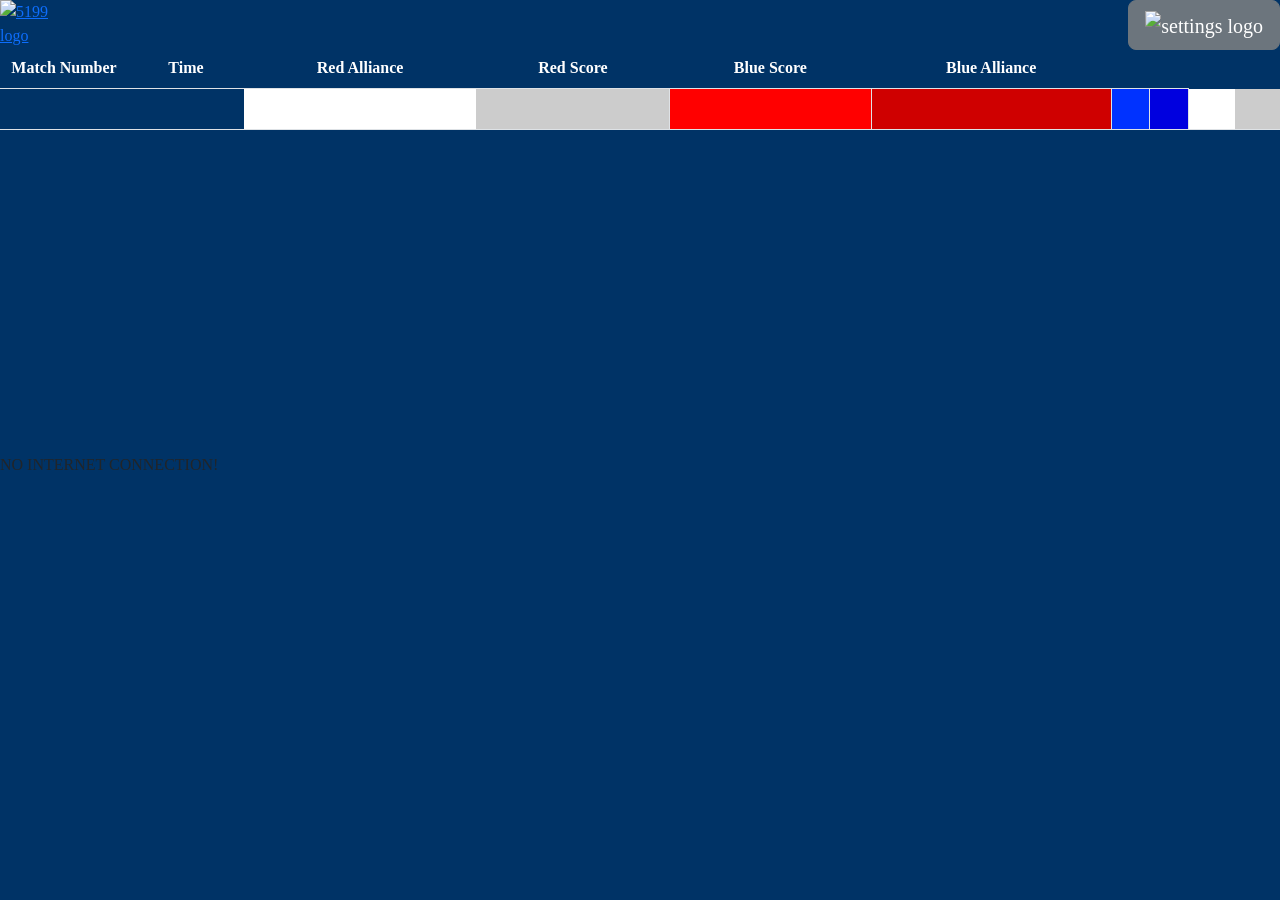
==== src/main/resources/templates/schedule.html @ a0627f83 "accessibility improvements Front page is easier to navigate. The settings button on the schedule pag" ====
<!DOCTYPE HTML>
<html xmlns:th="http://www.thymeleaf.org">
<head>
    <title>Schedule</title>
    <meta http-equiv="Content-Type" content="text/html; charset=UTF-8"/>
    <link href="https://cdn.jsdelivr.net/npm/bootstrap@5.3.5/dist/css/bootstrap.min.css" rel="stylesheet"
          integrity="sha384-SgOJa3DmI69IUzQ2PVdRZhwQ+dy64/BUtbMJw1MZ8t5HZApcHrRKUc4W0kG879m7" crossorigin="anonymous">
    <script src="https://cdn.jsdelivr.net/npm/bootstrap@5.3.5/dist/js/bootstrap.bundle.min.js"
            integrity="sha384-k6d4wzSIapyDyv1kpU366/PK5hCdSbCRGRCMv+eplOQJWyd1fbcAu9OCUj5zNLiq"
            crossorigin="anonymous"></script>
    <link rel="stylesheet" href="styledpage.css">
</head>
<body>
<div class="heading-block">
    <div style="display: inline-block; width: 48px; height: 48px;">
        <a href="/">
          <img src="favicon.ico" style="width: 48px;" alt="5199 logo">
        </a>
    </div>
    <h1 style="color: #ffffff;"
        class="centered" th:text="|${configuration.teamNumber}'s ${eventName} Match Schedule|">
    </h1>
    <a href="settings" class="btn btn-secondary btn-lg position-absolute top-0 end-0"><img src="settings.png" height="25" alt="settings logo"></a>
</div>
<table class="table table-custom text-center">
    <thead class="sticky-top bgCol">
    <tr>
        <th scope="col">Match Number</th>
        <th scope="col">Time</th>
        <th scope="col">Red Alliance</th>
        <th scope="col">Red Score</th>
        <th scope="col">Blue Score</th>
        <th scope="col">Blue Alliance</th>
    </tr>
    </thead>
    <tbody>
    <tr th:each="match:${MatchRows}">
        <td th:text="${match.matchName}" style="width: 10%"></td>
        <td th:text="${match.time}"></td>
        <span th:if="${match.winner == 'red'}">
        <td class="winCol">
          <span th:each="team:${match.redAlliance}">&nbsp
            <span th:style="|font-weight: ${team.fontWeight}; color: ${team.color};|" th:text="${team.text}"></span>
          </span>
        </td>
      </span>
        <span th:unless="${match.winner == 'red'}">
        <td class="loseCol">
          <span th:each="team:${match.redAlliance}">&nbsp
            <span th:style="|font-weight: ${team.fontWeight}; color: ${team.color};|" th:text="${team.text}"></span>
          </span>
        </td>
      </span>

        <a th:if="${match.winner == 'red'}">
            <td class="redColWin border" th:text="${match.redScore}"></td>
        </a>
        <a th:unless="${match.winner == 'red'}">
            <td class="redColLose border" th:text="${match.redScore}"></td>
        </a>

        <a th:if="${match.winner == 'blue'}">
            <td class="blueColWin border" th:text="${match.blueScore}"></td>
        </a>
        <a th:unless="${match.winner == 'blue'}">
            <td class="blueColLose border" th:text="${match.blueScore}"></td>
        </a>

        <span th:if="${match.winner == 'blue'}">
        <td class="winCol">
          <span th:each="team:${match.blueAlliance}">&nbsp
            <span th:style="|font-weight: ${team.fontWeight}; color: ${team.color};|" th:text="${team.text}"></span>
          </span>
        </td>
      </span>
        <span th:unless="${match.winner == 'blue'}">
        <td class="loseCol">
          <span th:each="team:${match.blueAlliance}">&nbsp
            <span th:style="|font-weight: ${team.fontWeight}; color: ${team.color};|" th:text="${team.text}"></span>
          </span>
        </td>
      </span>
    </tr>
    </tbody>
</table>
<iframe
        width="500"
        height="300"
        th:if="${webcast.type.name() == 'youtube'}"
        th:src="|https://www.youtube.com/embed/${webcast.channel}?autoplay=1|"
        title="YouTube video player"
        frameborder="0"
        allow="autoplay; clipboard-write; encrypted-media; gyroscope; picture-in-picture; web-share"
        referrerpolicy="strict-origin-when-cross-origin">
</iframe>
<iframe
        th:if="${webcast.type.name() == 'twitch'}"
        th:src="|https://player.twitch.tv/?channel=${webcast.channel}&parent=localhost|"
        height="300"
        width="500"
        allowfullscreen>
</iframe>
</body>
<footer>
    <span th:style="'font-weight: bold; color:#ff4444; display:' + (${connected}? 'none' : 'inline')">NO INTERNET CONNECTION!</span>
</footer>
</html>
---- src/main/resources/templates/styledpage.css ----
@font-face {
font-family: eurostile;
src: url('5199-fonts/Eurostile-Extended-2-Regular.otf') format('opentype');
font-weight: normal;
}
@font-face {
font-family: eurostile;
src: url('5199-fonts/Eurostile-Extended-2-Bold.otf') format('opentype');
font-weight: bold;
}

body{
  background-color: #003366;
  font-family: eurostile;
}

.table-custom {
  --bs-table-bg: transparent !important;
  --bs-table-color: #ffffff;
}

td.redColWin {
background: #FF0000 !important;
color: white;
}
td.redColLose {
background: #cf0000 !important;
color: #dddddd;
}

td.blueColWin {
background: #0032ff !important;
color: white;
}
td.blueColLose {
background: #0000df !important;
color: #dddddd;
}

td.winCol {
background: #ffffff;
}
thead.bgCol{
background: #003366;
}
td.loseCol {
background: #cccccc;
}
h1.centered {
display: inline-block;
position:absolute;
left:50vw;
transform: translate(-50%,0%);
width: max-content
}
div.heading-block{
width: 100vw;
height: 48px;
display:block;
}
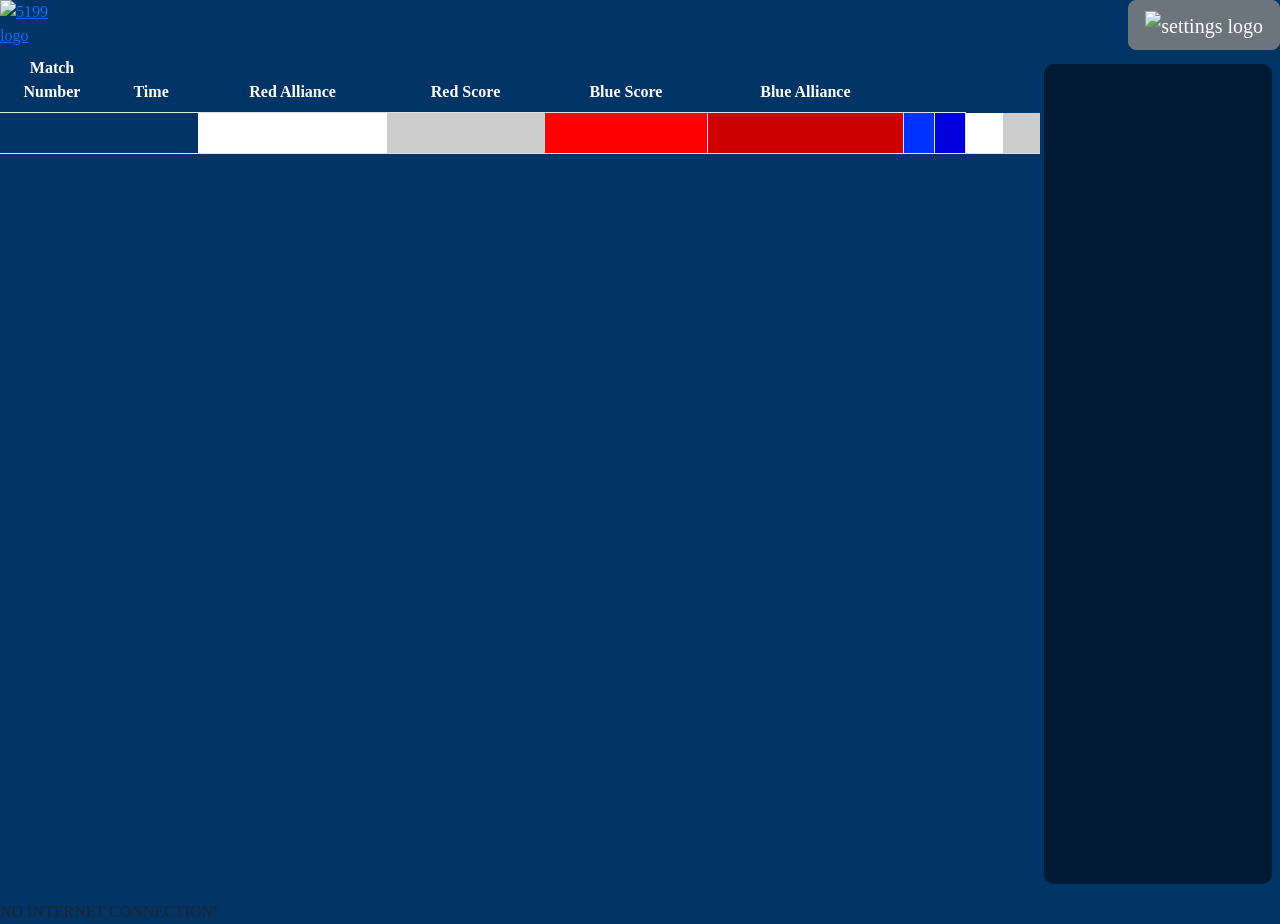
==== commit 71860d4f: "added caresuale" ====
--- a/src/main/resources/templates/schedule.html
+++ b/src/main/resources/templates/schedule.html
@@ -9,6 +9,51 @@
             integrity="sha384-k6d4wzSIapyDyv1kpU366/PK5hCdSbCRGRCMv+eplOQJWyd1fbcAu9OCUj5zNLiq"
             crossorigin="anonymous"></script>
     <link rel="stylesheet" href="styledpage.css">
+    <style>
+        .schedule-layout {
+            display: flex;
+            align-items: flex-start;
+        }
+        .schedule-table-col {
+            flex: 1;
+            min-width: 0;
+            overflow-x: auto;
+        }
+        .carousel-col {
+            width: 240px;
+            min-width: 240px;
+            position: sticky;
+            top: 48px;
+            height: calc(100vh - 48px);
+            padding: 8px 8px 8px 4px;
+            display: flex;
+            align-items: center;
+        }
+        .scroll-container {
+            width: 100%;
+            height: calc(100vh - 80px);
+            border-radius: 10px;
+            overflow: hidden;
+            background-color: #001a33;
+        }
+        .scroll-track {
+            display: flex;
+            flex-direction: column;
+            gap: 6px;
+            animation: scroll-up 90s linear infinite;
+        }
+        .scroll-track img {
+            width: 100%;
+            height: auto;
+            display: block;
+            border-radius: 6px;
+            flex-shrink: 0;
+        }
+        @keyframes scroll-up {
+            0%   { transform: translateY(0); }
+            100% { transform: translateY(-50%); }
+        }
+    </style>
 </head>
 <body>
 <div class="heading-block">
@@ -22,86 +67,127 @@
     </h1>
     <a href="settings" class="btn btn-secondary btn-lg position-absolute top-0 end-0"><img src="settings.png" height="25" alt="settings logo"></a>
 </div>
-<table class="table table-custom text-center">
-    <thead class="sticky-top bgCol">
-    <tr>
-        <th scope="col">Match Number</th>
-        <th scope="col">Time</th>
-        <th scope="col">Red Alliance</th>
-        <th scope="col">Red Score</th>
-        <th scope="col">Blue Score</th>
-        <th scope="col">Blue Alliance</th>
-    </tr>
-    </thead>
-    <tbody>
-    <tr th:each="match:${MatchRows}">
-        <td th:text="${match.matchName}" style="width: 10%"></td>
-        <td th:text="${match.time}"></td>
-        <span th:if="${match.winner == 'red'}">
-        <td class="winCol">
-          <span th:each="team:${match.redAlliance}">&nbsp
-            <span th:style="|font-weight: ${team.fontWeight}; color: ${team.color};|" th:text="${team.text}"></span>
-          </span>
-        </td>
-      </span>
-        <span th:unless="${match.winner == 'red'}">
-        <td class="loseCol">
-          <span th:each="team:${match.redAlliance}">&nbsp
-            <span th:style="|font-weight: ${team.fontWeight}; color: ${team.color};|" th:text="${team.text}"></span>
-          </span>
-        </td>
-      </span>
+<div class="schedule-layout">
+    <div class="schedule-table-col">
+        <table class="table table-custom text-center">
+            <thead class="sticky-top bgCol">
+            <tr>
+                <th scope="col">Match Number</th>
+                <th scope="col">Time</th>
+                <th scope="col">Red Alliance</th>
+                <th scope="col">Red Score</th>
+                <th scope="col">Blue Score</th>
+                <th scope="col">Blue Alliance</th>
+            </tr>
+            </thead>
+            <tbody>
+            <tr th:each="match:${MatchRows}">
+                <td th:text="${match.matchName}" style="width: 10%"></td>
+                <td th:text="${match.time}"></td>
+                <span th:if="${match.winner == 'red'}">
+                <td class="winCol">
+                  <span th:each="team:${match.redAlliance}">&nbsp
+                    <span th:style="|font-weight: ${team.fontWeight}; color: ${team.color};|" th:text="${team.text}"></span>
+                  </span>
+                </td>
+              </span>
+                <span th:unless="${match.winner == 'red'}">
+                <td class="loseCol">
+                  <span th:each="team:${match.redAlliance}">&nbsp
+                    <span th:style="|font-weight: ${team.fontWeight}; color: ${team.color};|" th:text="${team.text}"></span>
+                  </span>
+                </td>
+              </span>
 
-        <a th:if="${match.winner == 'red'}">
-            <td class="redColWin border" th:text="${match.redScore}"></td>
-        </a>
-        <a th:unless="${match.winner == 'red'}">
-            <td class="redColLose border" th:text="${match.redScore}"></td>
-        </a>
+                <a th:if="${match.winner == 'red'}">
+                    <td class="redColWin border" th:text="${match.redScore}"></td>
+                </a>
+                <a th:unless="${match.winner == 'red'}">
+                    <td class="redColLose border" th:text="${match.redScore}"></td>
+                </a>
 
-        <a th:if="${match.winner == 'blue'}">
-            <td class="blueColWin border" th:text="${match.blueScore}"></td>
-        </a>
-        <a th:unless="${match.winner == 'blue'}">
-            <td class="blueColLose border" th:text="${match.blueScore}"></td>
-        </a>
+                <a th:if="${match.winner == 'blue'}">
+                    <td class="blueColWin border" th:text="${match.blueScore}"></td>
+                </a>
+                <a th:unless="${match.winner == 'blue'}">
+                    <td class="blueColLose border" th:text="${match.blueScore}"></td>
+                </a>
 
-        <span th:if="${match.winner == 'blue'}">
-        <td class="winCol">
-          <span th:each="team:${match.blueAlliance}">&nbsp
-            <span th:style="|font-weight: ${team.fontWeight}; color: ${team.color};|" th:text="${team.text}"></span>
-          </span>
-        </td>
-      </span>
-        <span th:unless="${match.winner == 'blue'}">
-        <td class="loseCol">
-          <span th:each="team:${match.blueAlliance}">&nbsp
-            <span th:style="|font-weight: ${team.fontWeight}; color: ${team.color};|" th:text="${team.text}"></span>
-          </span>
-        </td>
-      </span>
-    </tr>
-    </tbody>
-</table>
-<iframe
-        width="500"
-        height="300"
-        th:if="${webcast.type.name() == 'youtube'}"
-        th:src="|https://www.youtube.com/embed/${webcast.channel}?autoplay=1|"
-        title="YouTube video player"
-        frameborder="0"
-        allow="autoplay; clipboard-write; encrypted-media; gyroscope; picture-in-picture; web-share"
-        referrerpolicy="strict-origin-when-cross-origin">
-</iframe>
-<iframe
-        th:if="${webcast.type.name() == 'twitch'}"
-        th:src="|https://player.twitch.tv/?channel=${webcast.channel}&parent=localhost|"
-        height="300"
-        width="500"
-        allowfullscreen>
-</iframe>
-</body>
+                <span th:if="${match.winner == 'blue'}">
+                <td class="winCol">
+                  <span th:each="team:${match.blueAlliance}">&nbsp
+                    <span th:style="|font-weight: ${team.fontWeight}; color: ${team.color};|" th:text="${team.text}"></span>
+                  </span>
+                </td>
+              </span>
+                <span th:unless="${match.winner == 'blue'}">
+                <td class="loseCol">
+                  <span th:each="team:${match.blueAlliance}">&nbsp
+                    <span th:style="|font-weight: ${team.fontWeight}; color: ${team.color};|" th:text="${team.text}"></span>
+                  </span>
+                </td>
+              </span>
+            </tr>
+            </tbody>
+        </table>
+        <iframe
+                width="500"
+                height="300"
+                th:if="${webcast.type.name() == 'youtube'}"
+                th:src="|https://www.youtube.com/embed/${webcast.channel}?autoplay=1|"
+                title="YouTube video player"
+                frameborder="0"
+                allow="autoplay; clipboard-write; encrypted-media; gyroscope; picture-in-picture; web-share"
+                referrerpolicy="strict-origin-when-cross-origin">
+        </iframe>
+        <iframe
+                th:if="${webcast.type.name() == 'twitch'}"
+                th:src="|https://player.twitch.tv/?channel=${webcast.channel}&parent=localhost|"
+                height="300"
+                width="500"
+                allowfullscreen>
+        </iframe>
+    </div>
+    <div class="carousel-col">
+        <div class="scroll-container">
+            <div class="scroll-track"></div>
+        </div>
+    </div>
+</div>
 <footer>
     <span th:style="'font-weight: bold; color:#ff4444; display:' + (${connected}? 'none' : 'inline')">NO INTERNET CONNECTION!</span>
 </footer>
-</html>+<script>
+    let currentImageList = [];
+
+    function buildCarousel(images) {
+        const track = document.querySelector('.scroll-track');
+        if (!track || images.length === 0) return;
+        const v = Date.now();
+        const doubled = [...images, ...images];
+        track.innerHTML = doubled.map((src, i) =>
+            `<img src="${src}?v=${v}" alt="Photo ${(i % images.length) + 1}">`
+        ).join('');
+        const duration = Math.max(images.length * 2, 10);
+        track.style.animation = 'none';
+        void track.offsetHeight;
+        track.style.animation = `scroll-up ${duration}s linear infinite`;
+    }
+
+    function refreshImages() {
+        fetch('/api/images')
+            .then(r => r.json())
+            .then(images => {
+                if (JSON.stringify(images) !== JSON.stringify(currentImageList)) {
+                    currentImageList = images;
+                    buildCarousel(images);
+                }
+            })
+            .catch(() => console.warn('Could not load image list'));
+    }
+
+    refreshImages();
+    setInterval(refreshImages, 60000);
+</script>
+</body>
+</html>
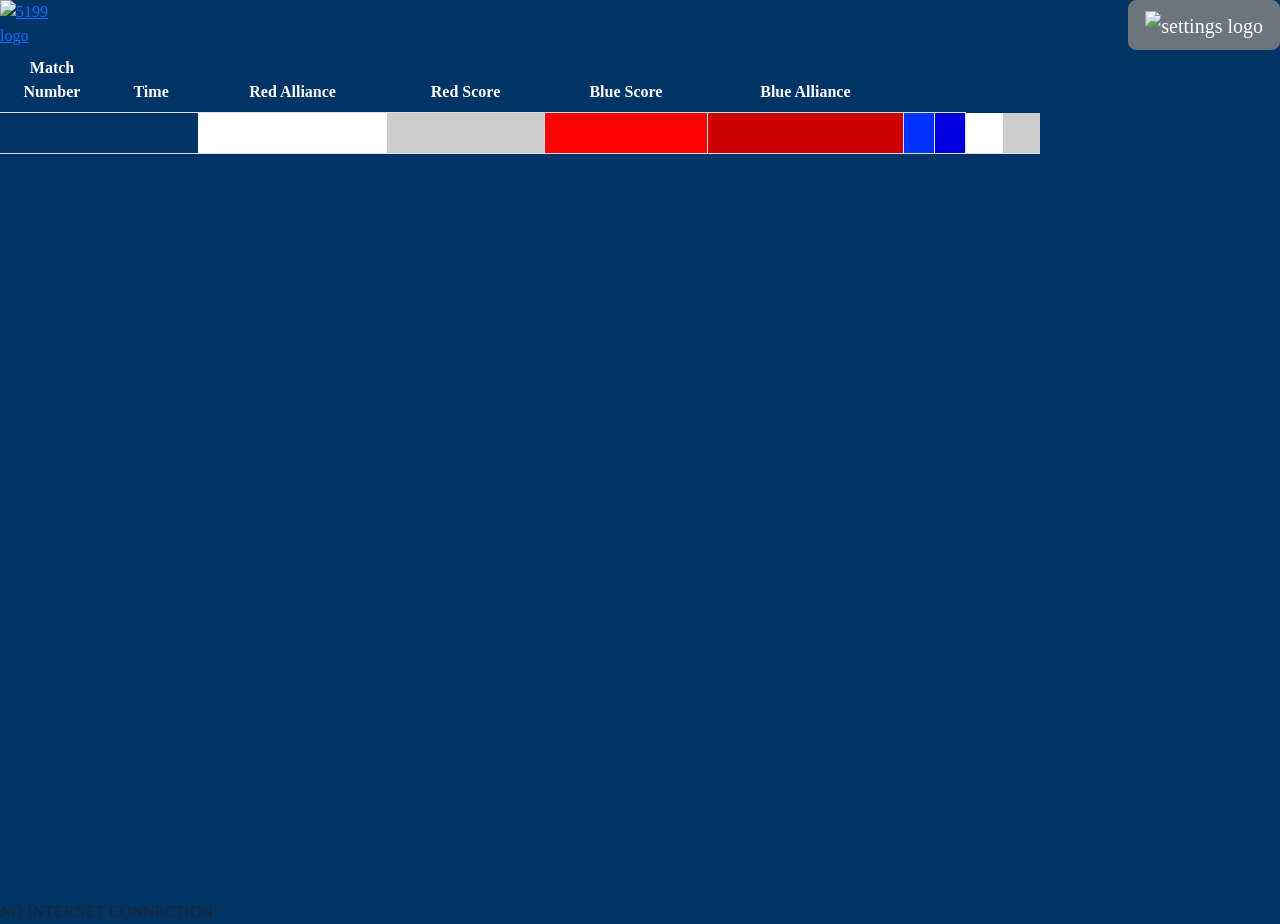
==== commit 2326795c: "made the images actually check in reel time (pun INTENDED)" ====
--- a/src/main/resources/templates/schedule.html
+++ b/src/main/resources/templates/schedule.html
@@ -35,12 +35,21 @@
             border-radius: 10px;
             overflow: hidden;
             background-color: #001a33;
+            opacity: 0;
+            transition: opacity 0.7s ease;
+            position: relative;
         }
         .scroll-track {
+            position: absolute;
+            top: 0;
+            left: 0;
+            width: 100%;
             display: flex;
             flex-direction: column;
             gap: 6px;
-            animation: scroll-up 90s linear infinite;
+            will-change: transform;
+            opacity: 0;
+            transition: opacity 1s ease;
         }
         .scroll-track img {
             width: 100%;
@@ -150,7 +159,8 @@
     </div>
     <div class="carousel-col">
         <div class="scroll-container">
-            <div class="scroll-track"></div>
+            <div class="scroll-track scroll-track-a"></div>
+            <div class="scroll-track scroll-track-b"></div>
         </div>
     </div>
 </div>
@@ -159,19 +169,45 @@
 </footer>
 <script>
     let currentImageList = [];
+    let reshuffleTimer = null;
+    let activeTrack = 'a';
+
+    function shuffle(arr) {
+        for (let i = arr.length - 1; i > 0; i--) {
+            const j = Math.floor(Math.random() * (i + 1));
+            [arr[i], arr[j]] = [arr[j], arr[i]];
+        }
+        return arr;
+    }
 
     function buildCarousel(images) {
-        const track = document.querySelector('.scroll-track');
-        if (!track || images.length === 0) return;
+        if (reshuffleTimer) clearTimeout(reshuffleTimer);
+        const container = document.querySelector('.scroll-container');
+        const trackA = document.querySelector('.scroll-track-a');
+        const trackB = document.querySelector('.scroll-track-b');
+        if (!container || !trackA || !trackB || images.length === 0) return;
+
+        const duration = Math.max(images.length * 5, 30);
+        const next = activeTrack === 'a' ? trackB : trackA;
+        const curr = activeTrack === 'a' ? trackA : trackB;
+
         const v = Date.now();
-        const doubled = [...images, ...images];
-        track.innerHTML = doubled.map((src, i) =>
+        const shuffled = shuffle([...images]);
+        const doubled = [...shuffled, ...shuffled];
+        next.innerHTML = doubled.map((src, i) =>
             `<img src="${src}?v=${v}" alt="Photo ${(i % images.length) + 1}">`
         ).join('');
-        const duration = Math.max(images.length * 2, 10);
-        track.style.animation = 'none';
-        void track.offsetHeight;
-        track.style.animation = `scroll-up ${duration}s linear infinite`;
+        next.style.animation = 'none';
+        void next.offsetHeight;
+        next.style.animation = `scroll-up ${duration}s linear infinite`;
+
+        // Crossfade: bring next in, push curr out simultaneously
+        next.style.opacity = '1';
+        curr.style.opacity = '0';
+        container.style.opacity = '1';
+
+        activeTrack = activeTrack === 'a' ? 'b' : 'a';
+        reshuffleTimer = setTimeout(() => buildCarousel(currentImageList), duration * 1000);
     }
 
     function refreshImages() {
@@ -187,7 +223,7 @@
     }
 
     refreshImages();
-    setInterval(refreshImages, 60000);
+    setInterval(refreshImages, 300000);
 </script>
 </body>
 </html>
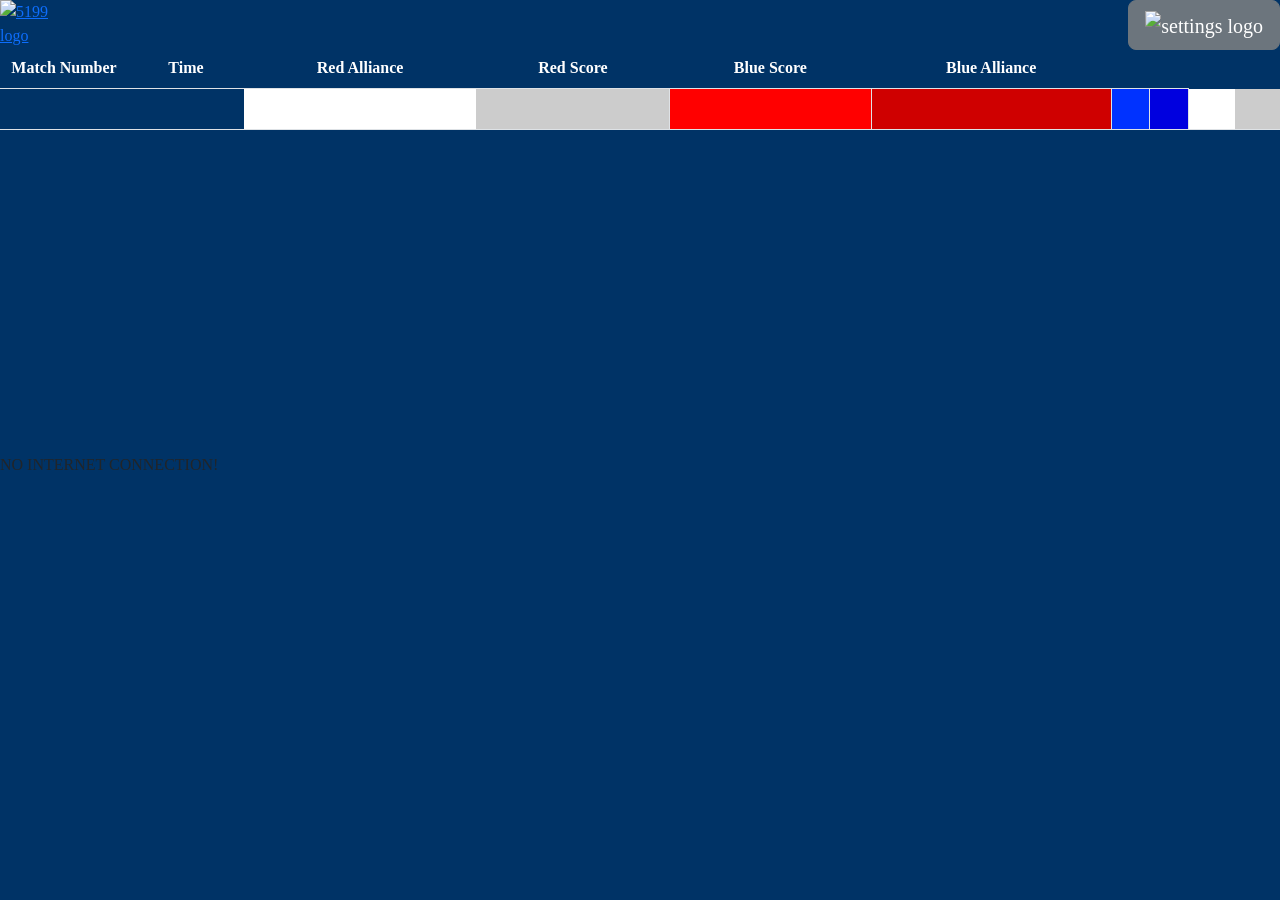
==== commit b02dd6fe: "Merge acf923d5499b5f2c89465d7d36d39a1fcd834fec into ed7eb08d64fbe1a3f5cdae43ecf8d6bd995fa900" ====
--- a/src/main/resources/templates/schedule.html
+++ b/src/main/resources/templates/schedule.html
@@ -1,68 +1,15 @@
 <!DOCTYPE HTML>
-<html xmlns:th="http://www.thymeleaf.org">
+<html xmlns:th="http://www.thymeleaf.org" lang="en_US">
 <head>
     <title>Schedule</title>
     <meta http-equiv="Content-Type" content="text/html; charset=UTF-8"/>
+    <meta http-equiv="refresh" content="60" />
     <link href="https://cdn.jsdelivr.net/npm/bootstrap@5.3.5/dist/css/bootstrap.min.css" rel="stylesheet"
           integrity="sha384-SgOJa3DmI69IUzQ2PVdRZhwQ+dy64/BUtbMJw1MZ8t5HZApcHrRKUc4W0kG879m7" crossorigin="anonymous">
     <script src="https://cdn.jsdelivr.net/npm/bootstrap@5.3.5/dist/js/bootstrap.bundle.min.js"
             integrity="sha384-k6d4wzSIapyDyv1kpU366/PK5hCdSbCRGRCMv+eplOQJWyd1fbcAu9OCUj5zNLiq"
             crossorigin="anonymous"></script>
     <link rel="stylesheet" href="styledpage.css">
-    <style>
-        .schedule-layout {
-            display: flex;
-            align-items: flex-start;
-        }
-        .schedule-table-col {
-            flex: 1;
-            min-width: 0;
-            overflow-x: auto;
-        }
-        .carousel-col {
-            width: 240px;
-            min-width: 240px;
-            position: sticky;
-            top: 48px;
-            height: calc(100vh - 48px);
-            padding: 8px 8px 8px 4px;
-            display: flex;
-            align-items: center;
-        }
-        .scroll-container {
-            width: 100%;
-            height: calc(100vh - 80px);
-            border-radius: 10px;
-            overflow: hidden;
-            background-color: #001a33;
-            opacity: 0;
-            transition: opacity 0.7s ease;
-            position: relative;
-        }
-        .scroll-track {
-            position: absolute;
-            top: 0;
-            left: 0;
-            width: 100%;
-            display: flex;
-            flex-direction: column;
-            gap: 6px;
-            will-change: transform;
-            opacity: 0;
-            transition: opacity 1s ease;
-        }
-        .scroll-track img {
-            width: 100%;
-            height: auto;
-            display: block;
-            border-radius: 6px;
-            flex-shrink: 0;
-        }
-        @keyframes scroll-up {
-            0%   { transform: translateY(0); }
-            100% { transform: translateY(-50%); }
-        }
-    </style>
 </head>
 <body>
 <div class="heading-block">
@@ -76,154 +23,86 @@
     </h1>
     <a href="settings" class="btn btn-secondary btn-lg position-absolute top-0 end-0"><img src="settings.png" height="25" alt="settings logo"></a>
 </div>
-<div class="schedule-layout">
-    <div class="schedule-table-col">
-        <table class="table table-custom text-center">
-            <thead class="sticky-top bgCol">
-            <tr>
-                <th scope="col">Match Number</th>
-                <th scope="col">Time</th>
-                <th scope="col">Red Alliance</th>
-                <th scope="col">Red Score</th>
-                <th scope="col">Blue Score</th>
-                <th scope="col">Blue Alliance</th>
-            </tr>
-            </thead>
-            <tbody>
-            <tr th:each="match:${MatchRows}">
-                <td th:text="${match.matchName}" style="width: 10%"></td>
-                <td th:text="${match.time}"></td>
-                <span th:if="${match.winner == 'red'}">
-                <td class="winCol">
-                  <span th:each="team:${match.redAlliance}">&nbsp
-                    <span th:style="|font-weight: ${team.fontWeight}; color: ${team.color};|" th:text="${team.text}"></span>
-                  </span>
-                </td>
-              </span>
-                <span th:unless="${match.winner == 'red'}">
-                <td class="loseCol">
-                  <span th:each="team:${match.redAlliance}">&nbsp
-                    <span th:style="|font-weight: ${team.fontWeight}; color: ${team.color};|" th:text="${team.text}"></span>
-                  </span>
-                </td>
-              </span>
+<table class="table table-custom text-center">
+    <thead class="sticky-top bgCol">
+    <tr>
+        <th scope="col">Match Number</th>
+        <th scope="col">Time</th>
+        <th scope="col">Red Alliance</th>
+        <th scope="col">Red Score</th>
+        <th scope="col">Blue Score</th>
+        <th scope="col">Blue Alliance</th>
+    </tr>
+    </thead>
+    <tbody>
+    <tr th:each="match:${MatchRows}">
+        <td th:text="${match.matchName}" style="width: 10%"></td>
+        <td th:text="${match.time}"></td>
+        <span th:if="${match.winner == 'red'}">
+        <td class="winCol">
+          <span th:each="team:${match.redAlliance}">&nbsp
+            <span th:style="|font-weight: ${team.fontWeight}; color: ${team.color};|" th:text="${team.text}"></span>
+          </span>
+        </td>
+      </span>
+        <span th:unless="${match.winner == 'red'}">
+        <td class="loseCol">
+          <span th:each="team:${match.redAlliance}">&nbsp
+            <span th:style="|font-weight: ${team.fontWeight}; color: ${team.color};|" th:text="${team.text}"></span>
+          </span>
+        </td>
+      </span>
 
-                <a th:if="${match.winner == 'red'}">
-                    <td class="redColWin border" th:text="${match.redScore}"></td>
-                </a>
-                <a th:unless="${match.winner == 'red'}">
-                    <td class="redColLose border" th:text="${match.redScore}"></td>
-                </a>
+        <a th:if="${match.winner == 'red'}">
+            <td class="redColWin border" th:text="${match.redScore}"></td>
+        </a>
+        <a th:unless="${match.winner == 'red'}">
+            <td class="redColLose border" th:text="${match.redScore}"></td>
+        </a>
 
-                <a th:if="${match.winner == 'blue'}">
-                    <td class="blueColWin border" th:text="${match.blueScore}"></td>
-                </a>
-                <a th:unless="${match.winner == 'blue'}">
-                    <td class="blueColLose border" th:text="${match.blueScore}"></td>
-                </a>
+        <a th:if="${match.winner == 'blue'}">
+            <td class="blueColWin border" th:text="${match.blueScore}"></td>
+        </a>
+        <a th:unless="${match.winner == 'blue'}">
+            <td class="blueColLose border" th:text="${match.blueScore}"></td>
+        </a>
 
-                <span th:if="${match.winner == 'blue'}">
-                <td class="winCol">
-                  <span th:each="team:${match.blueAlliance}">&nbsp
-                    <span th:style="|font-weight: ${team.fontWeight}; color: ${team.color};|" th:text="${team.text}"></span>
-                  </span>
-                </td>
-              </span>
-                <span th:unless="${match.winner == 'blue'}">
-                <td class="loseCol">
-                  <span th:each="team:${match.blueAlliance}">&nbsp
-                    <span th:style="|font-weight: ${team.fontWeight}; color: ${team.color};|" th:text="${team.text}"></span>
-                  </span>
-                </td>
-              </span>
-            </tr>
-            </tbody>
-        </table>
-        <iframe
-                width="500"
-                height="300"
-                th:if="${webcast.type.name() == 'youtube'}"
-                th:src="|https://www.youtube.com/embed/${webcast.channel}?autoplay=1|"
-                title="YouTube video player"
-                frameborder="0"
-                allow="autoplay; clipboard-write; encrypted-media; gyroscope; picture-in-picture; web-share"
-                referrerpolicy="strict-origin-when-cross-origin">
-        </iframe>
-        <iframe
-                th:if="${webcast.type.name() == 'twitch'}"
-                th:src="|https://player.twitch.tv/?channel=${webcast.channel}&parent=localhost|"
-                height="300"
-                width="500"
-                allowfullscreen>
-        </iframe>
-    </div>
-    <div class="carousel-col">
-        <div class="scroll-container">
-            <div class="scroll-track scroll-track-a"></div>
-            <div class="scroll-track scroll-track-b"></div>
-        </div>
-    </div>
-</div>
+        <span th:if="${match.winner == 'blue'}">
+        <td class="winCol">
+          <span th:each="team:${match.blueAlliance}">&nbsp
+            <span th:style="|font-weight: ${team.fontWeight}; color: ${team.color};|" th:text="${team.text}"></span>
+          </span>
+        </td>
+      </span>
+        <span th:unless="${match.winner == 'blue'}">
+        <td class="loseCol">
+          <span th:each="team:${match.blueAlliance}">&nbsp
+            <span th:style="|font-weight: ${team.fontWeight}; color: ${team.color};|" th:text="${team.text}"></span>
+          </span>
+        </td>
+      </span>
+    </tr>
+    </tbody>
+</table>
+<iframe
+        width="500"
+        height="300"
+        th:if="${webcast.type.name() == 'youtube'}"
+        th:src="|https://www.youtube.com/embed/${webcast.channel}?autoplay=1|"
+        title="YouTube video player"
+        frameborder="0"
+        allow="autoplay; clipboard-write; encrypted-media; gyroscope; picture-in-picture; web-share"
+        referrerpolicy="strict-origin-when-cross-origin">
+</iframe>
+<iframe
+        th:if="${webcast.type.name() == 'twitch'}"
+        th:src="|https://player.twitch.tv/?channel=${webcast.channel}&parent=localhost|"
+        height="300"
+        width="500"
+        allowfullscreen>
+</iframe>
+</body>
 <footer>
     <span th:style="'font-weight: bold; color:#ff4444; display:' + (${connected}? 'none' : 'inline')">NO INTERNET CONNECTION!</span>
 </footer>
-<script>
-    let currentImageList = [];
-    let reshuffleTimer = null;
-    let activeTrack = 'a';
-
-    function shuffle(arr) {
-        for (let i = arr.length - 1; i > 0; i--) {
-            const j = Math.floor(Math.random() * (i + 1));
-            [arr[i], arr[j]] = [arr[j], arr[i]];
-        }
-        return arr;
-    }
-
-    function buildCarousel(images) {
-        if (reshuffleTimer) clearTimeout(reshuffleTimer);
-        const container = document.querySelector('.scroll-container');
-        const trackA = document.querySelector('.scroll-track-a');
-        const trackB = document.querySelector('.scroll-track-b');
-        if (!container || !trackA || !trackB || images.length === 0) return;
-
-        const duration = Math.max(images.length * 5, 30);
-        const next = activeTrack === 'a' ? trackB : trackA;
-        const curr = activeTrack === 'a' ? trackA : trackB;
-
-        const v = Date.now();
-        const shuffled = shuffle([...images]);
-        const doubled = [...shuffled, ...shuffled];
-        next.innerHTML = doubled.map((src, i) =>
-            `<img src="${src}?v=${v}" alt="Photo ${(i % images.length) + 1}">`
-        ).join('');
-        next.style.animation = 'none';
-        void next.offsetHeight;
-        next.style.animation = `scroll-up ${duration}s linear infinite`;
-
-        // Crossfade: bring next in, push curr out simultaneously
-        next.style.opacity = '1';
-        curr.style.opacity = '0';
-        container.style.opacity = '1';
-
-        activeTrack = activeTrack === 'a' ? 'b' : 'a';
-        reshuffleTimer = setTimeout(() => buildCarousel(currentImageList), duration * 1000);
-    }
-
-    function refreshImages() {
-        fetch('/api/images')
-            .then(r => r.json())
-            .then(images => {
-                if (JSON.stringify(images) !== JSON.stringify(currentImageList)) {
-                    currentImageList = images;
-                    buildCarousel(images);
-                }
-            })
-            .catch(() => console.warn('Could not load image list'));
-    }
-
-    refreshImages();
-    setInterval(refreshImages, 300000);
-</script>
-</body>
-</html>
+</html>
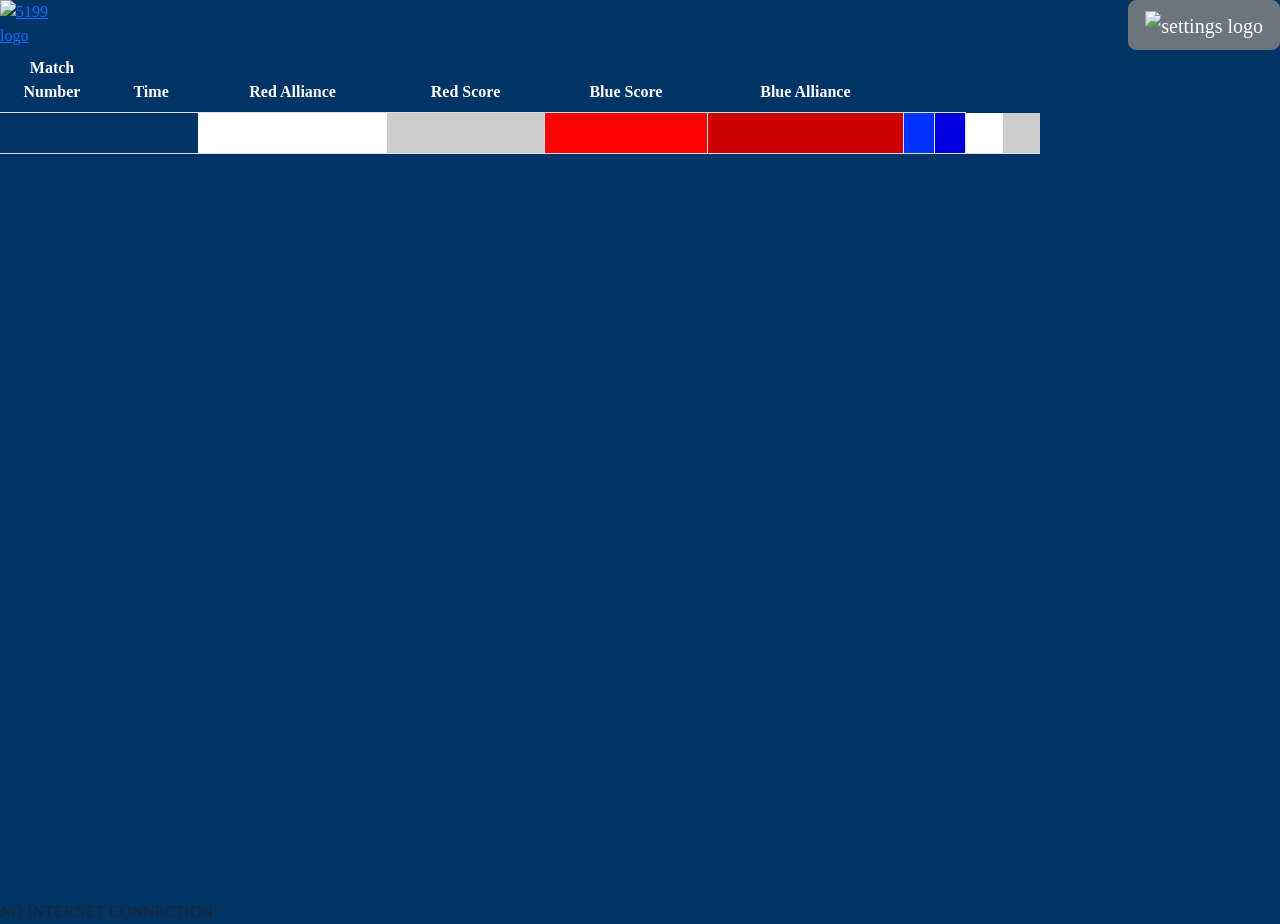
==== commit 96b11a8d: "added preloaded images so you dont have to set up the image cache every time" ====
--- a/src/main/resources/templates/schedule.html
+++ b/src/main/resources/templates/schedule.html
@@ -1,15 +1,68 @@
 <!DOCTYPE HTML>
-<html xmlns:th="http://www.thymeleaf.org" lang="en_US">
+<html xmlns:th="http://www.thymeleaf.org">
 <head>
     <title>Schedule</title>
     <meta http-equiv="Content-Type" content="text/html; charset=UTF-8"/>
-    <meta http-equiv="refresh" content="60" />
     <link href="https://cdn.jsdelivr.net/npm/bootstrap@5.3.5/dist/css/bootstrap.min.css" rel="stylesheet"
           integrity="sha384-SgOJa3DmI69IUzQ2PVdRZhwQ+dy64/BUtbMJw1MZ8t5HZApcHrRKUc4W0kG879m7" crossorigin="anonymous">
     <script src="https://cdn.jsdelivr.net/npm/bootstrap@5.3.5/dist/js/bootstrap.bundle.min.js"
             integrity="sha384-k6d4wzSIapyDyv1kpU366/PK5hCdSbCRGRCMv+eplOQJWyd1fbcAu9OCUj5zNLiq"
             crossorigin="anonymous"></script>
     <link rel="stylesheet" href="styledpage.css">
+    <style>
+        .schedule-layout {
+            display: flex;
+            align-items: flex-start;
+        }
+        .schedule-table-col {
+            flex: 1;
+            min-width: 0;
+            overflow-x: auto;
+        }
+        .carousel-col {
+            width: 240px;
+            min-width: 240px;
+            position: sticky;
+            top: 48px;
+            height: calc(100vh - 48px);
+            padding: 8px 8px 8px 4px;
+            display: flex;
+            align-items: center;
+        }
+        .scroll-container {
+            width: 100%;
+            height: calc(100vh - 80px);
+            border-radius: 10px;
+            overflow: hidden;
+            background-color: #001a33;
+            opacity: 0;
+            transition: opacity 0.7s ease;
+            position: relative;
+        }
+        .scroll-track {
+            position: absolute;
+            top: 0;
+            left: 0;
+            width: 100%;
+            display: flex;
+            flex-direction: column;
+            gap: 6px;
+            will-change: transform;
+            opacity: 0;
+            transition: opacity 1s ease;
+        }
+        .scroll-track img {
+            width: 100%;
+            height: auto;
+            display: block;
+            border-radius: 6px;
+            flex-shrink: 0;
+        }
+        @keyframes scroll-up {
+            0%   { transform: translateY(0); }
+            100% { transform: translateY(-50%); }
+        }
+    </style>
 </head>
 <body>
 <div class="heading-block">
@@ -23,86 +76,154 @@
     </h1>
     <a href="settings" class="btn btn-secondary btn-lg position-absolute top-0 end-0"><img src="settings.png" height="25" alt="settings logo"></a>
 </div>
-<table class="table table-custom text-center">
-    <thead class="sticky-top bgCol">
-    <tr>
-        <th scope="col">Match Number</th>
-        <th scope="col">Time</th>
-        <th scope="col">Red Alliance</th>
-        <th scope="col">Red Score</th>
-        <th scope="col">Blue Score</th>
-        <th scope="col">Blue Alliance</th>
-    </tr>
-    </thead>
-    <tbody>
-    <tr th:each="match:${MatchRows}">
-        <td th:text="${match.matchName}" style="width: 10%"></td>
-        <td th:text="${match.time}"></td>
-        <span th:if="${match.winner == 'red'}">
-        <td class="winCol">
-          <span th:each="team:${match.redAlliance}">&nbsp
-            <span th:style="|font-weight: ${team.fontWeight}; color: ${team.color};|" th:text="${team.text}"></span>
-          </span>
-        </td>
-      </span>
-        <span th:unless="${match.winner == 'red'}">
-        <td class="loseCol">
-          <span th:each="team:${match.redAlliance}">&nbsp
-            <span th:style="|font-weight: ${team.fontWeight}; color: ${team.color};|" th:text="${team.text}"></span>
-          </span>
-        </td>
-      </span>
-
-        <a th:if="${match.winner == 'red'}">
-            <td class="redColWin border" th:text="${match.redScore}"></td>
-        </a>
-        <a th:unless="${match.winner == 'red'}">
-            <td class="redColLose border" th:text="${match.redScore}"></td>
-        </a>
-
-        <a th:if="${match.winner == 'blue'}">
-            <td class="blueColWin border" th:text="${match.blueScore}"></td>
-        </a>
-        <a th:unless="${match.winner == 'blue'}">
-            <td class="blueColLose border" th:text="${match.blueScore}"></td>
-        </a>
-
-        <span th:if="${match.winner == 'blue'}">
-        <td class="winCol">
-          <span th:each="team:${match.blueAlliance}">&nbsp
-            <span th:style="|font-weight: ${team.fontWeight}; color: ${team.color};|" th:text="${team.text}"></span>
-          </span>
-        </td>
-      </span>
-        <span th:unless="${match.winner == 'blue'}">
-        <td class="loseCol">
-          <span th:each="team:${match.blueAlliance}">&nbsp
-            <span th:style="|font-weight: ${team.fontWeight}; color: ${team.color};|" th:text="${team.text}"></span>
-          </span>
-        </td>
-      </span>
-    </tr>
-    </tbody>
-</table>
-<iframe
-        width="500"
-        height="300"
-        th:if="${webcast.type.name() == 'youtube'}"
-        th:src="|https://www.youtube.com/embed/${webcast.channel}?autoplay=1|"
-        title="YouTube video player"
-        frameborder="0"
-        allow="autoplay; clipboard-write; encrypted-media; gyroscope; picture-in-picture; web-share"
-        referrerpolicy="strict-origin-when-cross-origin">
-</iframe>
-<iframe
-        th:if="${webcast.type.name() == 'twitch'}"
-        th:src="|https://player.twitch.tv/?channel=${webcast.channel}&parent=localhost|"
-        height="300"
-        width="500"
-        allowfullscreen>
-</iframe>
-</body>
+<div class="schedule-layout">
+    <div class="schedule-table-col">
+        <table class="table table-custom text-center">
+            <thead class="sticky-top bgCol">
+            <tr>
+                <th scope="col">Match Number</th>
+                <th scope="col">Time</th>
+                <th scope="col">Red Alliance</th>
+                <th scope="col">Red Score</th>
+                <th scope="col">Blue Score</th>
+                <th scope="col">Blue Alliance</th>
+            </tr>
+            </thead>
+            <tbody>
+            <tr th:each="match:${MatchRows}">
+                <td th:text="${match.matchName}" style="width: 10%"></td>
+                <td th:text="${match.time}"></td>
+                <span th:if="${match.winner == 'red'}">
+                <td class="winCol">
+                  <span th:each="team:${match.redAlliance}">&nbsp
+                    <span th:style="|font-weight: ${team.fontWeight}; color: ${team.color};|" th:text="${team.text}"></span>
+                  </span>
+                </td>
+              </span>
+                <span th:unless="${match.winner == 'red'}">
+                <td class="loseCol">
+                  <span th:each="team:${match.redAlliance}">&nbsp
+                    <span th:style="|font-weight: ${team.fontWeight}; color: ${team.color};|" th:text="${team.text}"></span>
+                  </span>
+                </td>
+              </span>
+
+                <a th:if="${match.winner == 'red'}">
+                    <td class="redColWin border" th:text="${match.redScore}"></td>
+                </a>
+                <a th:unless="${match.winner == 'red'}">
+                    <td class="redColLose border" th:text="${match.redScore}"></td>
+                </a>
+
+                <a th:if="${match.winner == 'blue'}">
+                    <td class="blueColWin border" th:text="${match.blueScore}"></td>
+                </a>
+                <a th:unless="${match.winner == 'blue'}">
+                    <td class="blueColLose border" th:text="${match.blueScore}"></td>
+                </a>
+
+                <span th:if="${match.winner == 'blue'}">
+                <td class="winCol">
+                  <span th:each="team:${match.blueAlliance}">&nbsp
+                    <span th:style="|font-weight: ${team.fontWeight}; color: ${team.color};|" th:text="${team.text}"></span>
+                  </span>
+                </td>
+              </span>
+                <span th:unless="${match.winner == 'blue'}">
+                <td class="loseCol">
+                  <span th:each="team:${match.blueAlliance}">&nbsp
+                    <span th:style="|font-weight: ${team.fontWeight}; color: ${team.color};|" th:text="${team.text}"></span>
+                  </span>
+                </td>
+              </span>
+            </tr>
+            </tbody>
+        </table>
+        <iframe
+                width="500"
+                height="300"
+                th:if="${webcast.type.name() == 'youtube'}"
+                th:src="|https://www.youtube.com/embed/${webcast.channel}?autoplay=1|"
+                title="YouTube video player"
+                frameborder="0"
+                allow="autoplay; clipboard-write; encrypted-media; gyroscope; picture-in-picture; web-share"
+                referrerpolicy="strict-origin-when-cross-origin">
+        </iframe>
+        <iframe
+                th:if="${webcast.type.name() == 'twitch'}"
+                th:src="|https://player.twitch.tv/?channel=${webcast.channel}&parent=localhost|"
+                height="300"
+                width="500"
+                allowfullscreen>
+        </iframe>
+    </div>
+    <div class="carousel-col">
+        <div class="scroll-container">
+            <div class="scroll-track scroll-track-a"></div>
+            <div class="scroll-track scroll-track-b"></div>
+        </div>
+    </div>
+</div>
 <footer>
     <span th:style="'font-weight: bold; color:#ff4444; display:' + (${connected}? 'none' : 'inline')">NO INTERNET CONNECTION!</span>
 </footer>
-</html>+<script>
+    let currentImageList = [];
+    let reshuffleTimer = null;
+    let activeTrack = 'a';
+
+    function shuffle(arr) {
+        for (let i = arr.length - 1; i > 0; i--) {
+            const j = Math.floor(Math.random() * (i + 1));
+            [arr[i], arr[j]] = [arr[j], arr[i]];
+        }
+        return arr;
+    }
+
+    function buildCarousel(images) {
+        if (reshuffleTimer) clearTimeout(reshuffleTimer);
+        const container = document.querySelector('.scroll-container');
+        const trackA = document.querySelector('.scroll-track-a');
+        const trackB = document.querySelector('.scroll-track-b');
+        if (!container || !trackA || !trackB || images.length === 0) return;
+
+        const duration = Math.max(images.length * 5, 30);
+        const next = activeTrack === 'a' ? trackB : trackA;
+        const curr = activeTrack === 'a' ? trackA : trackB;
+
+        const v = Date.now();
+        const shuffled = shuffle([...images]);
+        const doubled = [...shuffled, ...shuffled];
+        next.innerHTML = doubled.map((src, i) =>
+            `<img src="${src}?v=${v}" alt="Photo ${(i % images.length) + 1}">`
+        ).join('');
+        next.style.animation = 'none';
+        void next.offsetHeight;
+        next.style.animation = `scroll-up ${duration}s linear infinite`;
+
+        // Crossfade: bring next in, push curr out simultaneously
+        next.style.opacity = '1';
+        curr.style.opacity = '0';
+        container.style.opacity = '1';
+
+        activeTrack = activeTrack === 'a' ? 'b' : 'a';
+        reshuffleTimer = setTimeout(() => buildCarousel(currentImageList), duration * 1000);
+    }
+
+    function refreshImages() {
+        fetch('/api/images')
+            .then(r => r.json())
+            .then(images => {
+                if (JSON.stringify(images) !== JSON.stringify(currentImageList)) {
+                    currentImageList = images;
+                    buildCarousel(images);
+                }
+            })
+            .catch(() => console.warn('Could not load image list'));
+    }
+
+    refreshImages();
+    setInterval(refreshImages, 100000);
+</script>
+</body>
+</html>
